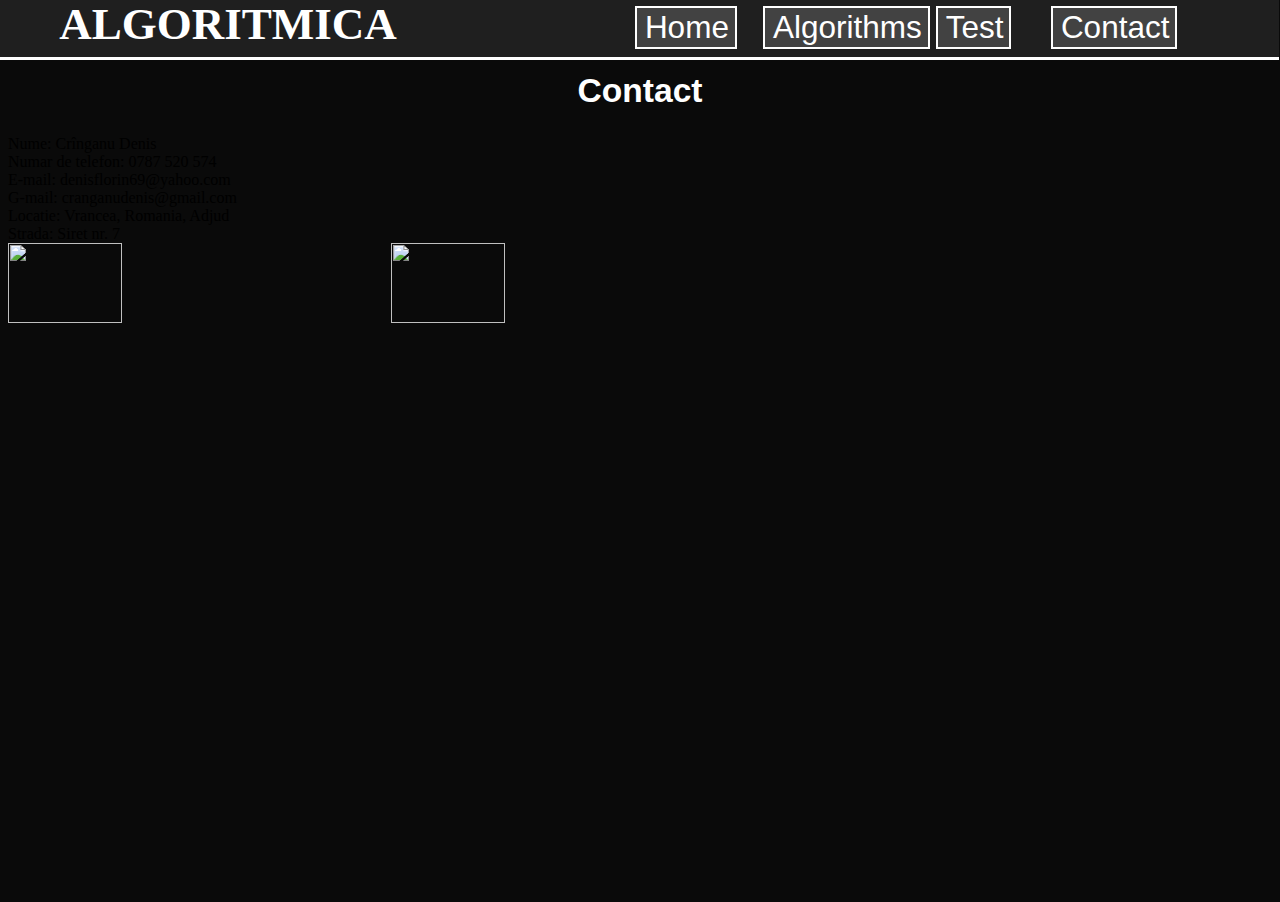
==== HTML/contact.html @ 7008c796 "Add files via upload" ====
<head>
    <title>
        Contact
    </title>
    
    <link rel="stylesheet" href="../CSS/test.css">
    <link rel="stylesheet" href="../CSS/menu.css">
    
    <script src="../JS/dropMenu.js"></script>
</head>

<body>
    <div class="menu">
        <div class="logo">
            <b>ALGORITMICA</b>
        </div>
        
        <a href="../index.html"> 
            <button class="home button">Home</button>
        </a>
        
        <a href="test.html">
            <button class="test button">Test</button>
        </a>
        
        <a href="contact.html">
            <button class="contact button">Contact</button>
        </a>
        
        <div class="dropMenu">
            <button onclick="showDropMenu()" class="algorithms button">Algorithms</button>
            <div id="listDropMenu" class="myDropMenu">
                <a href="Problem%20A/partialSum.html">A) Sume parțiale 1D</a>
                <a href="Problem%20B/binNumber.html">B) Reprezentarea binară a unui număr</a>
                <a href="Problem%20C/littleSon.html">C) Algoritmul lui Lee</a>
                <a href="Problem%20D/binSearch.html">D) Căutare binară</a>
                <a href="Problem%20E/lgput.html">E) Ridicare la putere în timp logaritmic</a>
            </div>
        </div>
    </div>
    
    <h1>Contact</h1>
    
    <div class="contactText">
        Nume: Crînganu Denis <br>
        Numar de telefon: 0787 520 574 <br>
        E-mail: denisflorin69@yahoo.com <br>
        G-mail: cranganudenis@gmail.com <br>
        Locatie: Vrancea, Romania, Adjud <br>
        Strada: Siret nr. 7 
    </div>
    
    <img src="../Images/Adjud.jpg" width=30% heigh=30% class="contactAdjud">
    <img src="../Images/backToCode.jpg" width=30% heigh=30% class="contactCode">
</body>
---- CSS/test.css ----
body {
    background-color: rgba(10, 10, 10, 1);
}

h1{
    color: white;
    margin-top: 1%;
    margin-bottom: 2%;
    text-align: center;
    font-size: 210%;
    font-family: 'Nunito', sans-serif;
}

.text {
    color: white;
    background-color: rgba(23, 23, 23, 1);
    border: solid white 2px;
    font-size: 125%;
    font-family: 'Nunito', sans-serif;
    padding: 1% 3%;
}

.addSpaceTop{
    margin-top: 5%;
}

.removeSpaceLeft{
    margin-left: -5%;
}

.subject{
    font-size: 115%;
    margin-left: 1%;
    margin-bottom: 1%;
}

.query{
    text-align: center;
}

.answer{
    margin-left: 45%;
    margin-bottom: 1%;
}

.inputTest{
    background-color: rgba(10, 10, 10, 1);
    color: white;
    text-align: left;
    margin-top: 1%;
    width: 100%;
    height: 30%;
    resize: none;
    font-size: 125%;
    padding: 0.7% 1%;
}

.results{
    background: rgba(15, 15, 15, 1);
    border: solid dimgray 2px;
    padding: 1% 2%;
    margin-left: 40%;
    width: 20%;
    margin-top: -3.2%;
}

.submitButton{
    color: white;
    background: rgba(15, 15, 15, 1);
    border: solid white 2px;
    font-size: 120%;
    margin-left: 67%;
    margin-top: 3.2%;
}
---- CSS/menu.css ----
.menu{
    height: 7.4vh;
    background-color: rgba(31, 31, 31, 1);
    width: 101.55%;
    margin-left: -1vw;
    margin-top: -2vh;
    border-bottom-style: solid;
    border-bottom-color: white;
}

.logo{
    color: white;
    font-size: 5vh;
    padding-left: 5vw;
    padding-top: 0.9vh;
}

.button{
    position: absolute;
    color: white;
    background-color: rgba(66, 66, 66, 1);
    font-size: 3.5vh;
    border-style: solid;
    border-color: white;
    margin-top: -4.9vh;
    padding-left: 0.6vw;
    cursor: pointer;
}

.home{
    margin-left: 50%;
}

.algorithms{
    margin-left: 60%;
}

.test{
    margin-left: 73.5%;
}

.contact{
    margin-left: 82.5%;
}

.myDropMenu{
    position: absolute;
    display: none;
    background-color: rgba(31, 31, 31, 1);
    border-style: solid;
    border-color: white;
    margin-left: 52%;
    margin-right: 5vw;
    margin-top: 0.8vh;
}

.myDropMenu a{
    color: white;
    font-size: 3vh;
    text-decoration: none;
    margin-top: -0.3vh;
    display: block;
    padding: 0.2vh 1.2vw;
}

.show {
    display: block;
}
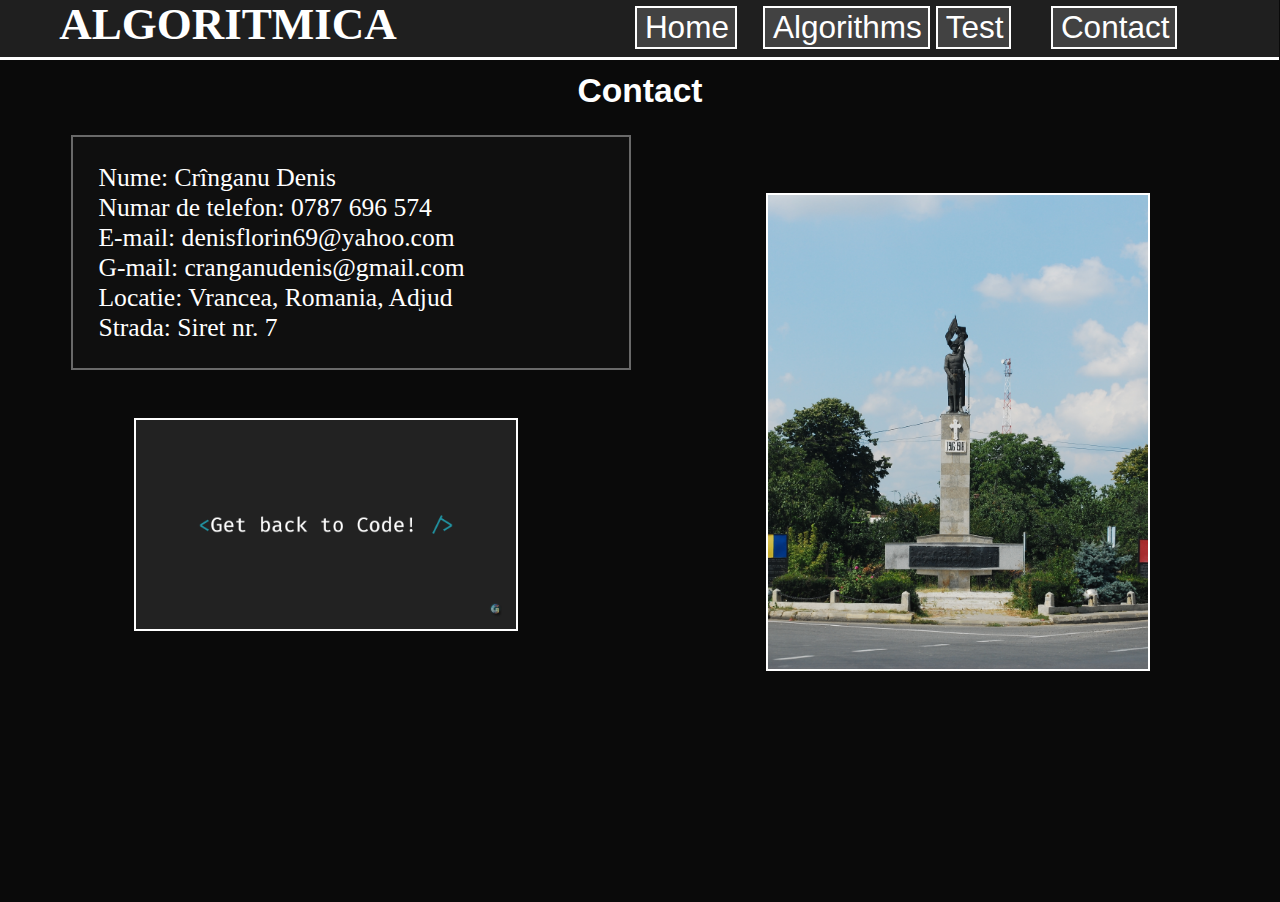
==== commit 4e02cbf2: "Update contact.html" ====
--- a/HTML/contact.html
+++ b/HTML/contact.html
@@ -43,7 +43,7 @@
     
     <div class="contactText">
         Nume: Crînganu Denis <br>
-        Numar de telefon: 0787 520 574 <br>
+        Numar de telefon: 0787 696 574 <br>
         E-mail: denisflorin69@yahoo.com <br>
         G-mail: cranganudenis@gmail.com <br>
         Locatie: Vrancea, Romania, Adjud <br>
@@ -52,4 +52,4 @@
     
     <img src="../Images/Adjud.jpg" width=30% heigh=30% class="contactAdjud">
     <img src="../Images/backToCode.jpg" width=30% heigh=30% class="contactCode">
-</body>+</body>
--- a/CSS/test.css
+++ b/CSS/test.css
@@ -73,6 +73,27 @@
     margin-top: 3.2%;
 }
 
+.contactText{
+    font-size: 160%;
+    margin-left: 5%;
+    padding: 2%;
+    color: white;
+    background: rgba(15, 15, 15, 1);
+    width: 40%;
+    border: solid dimgray 2px;
+}
+
+.contactCode{
+    margin-top: -20%;
+    margin-left: 10%;
+    border: solid white 2px;
+}
+
+.contactAdjud{
+    margin-left: 60%;
+    margin-top: -14%;
+    border: solid white 2px;
+}
 
 
 
